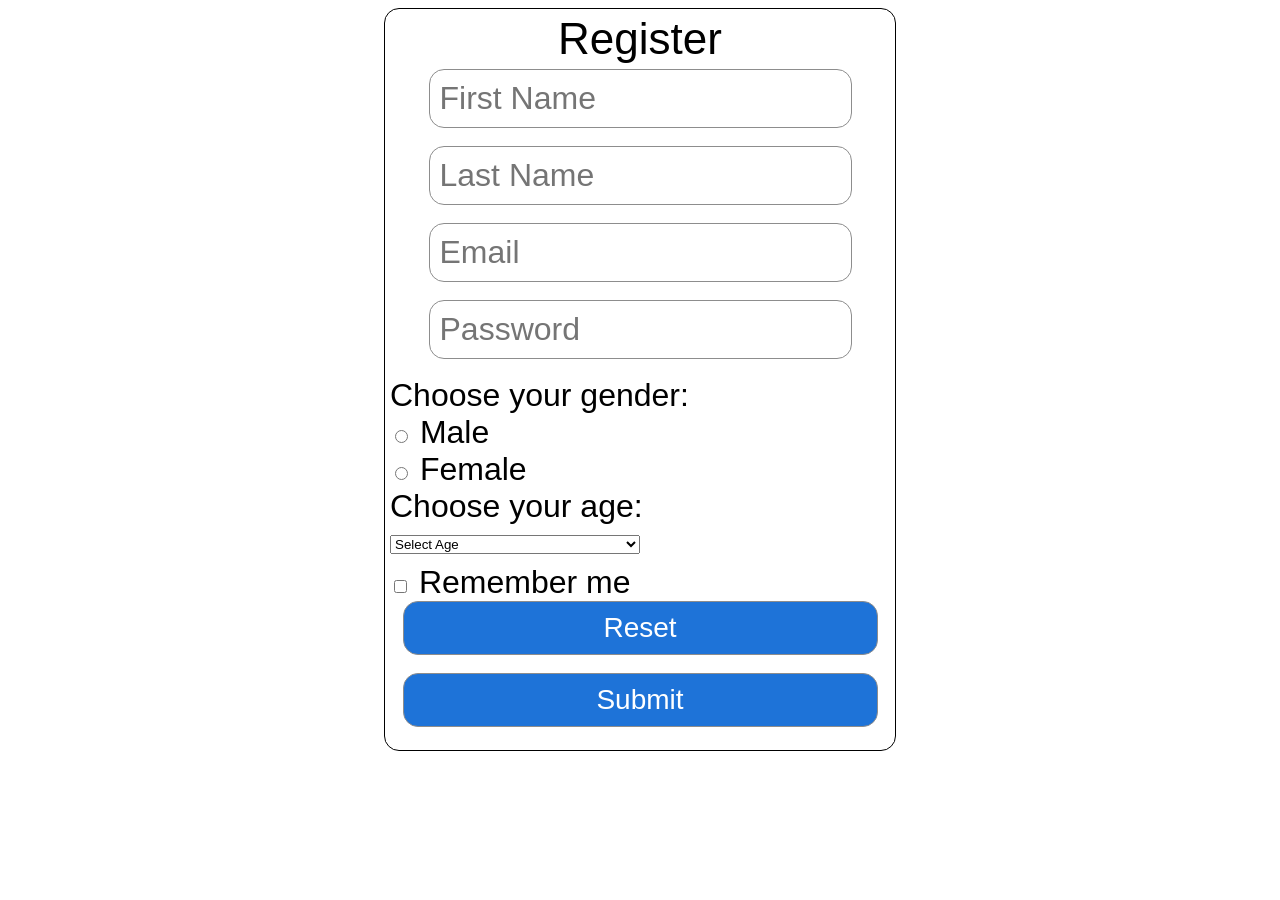
==== form.html @ 858c51f1 "Add files via upload" ====
<hmtl>
<head>
<title>Form</title>
<link rel="stylesheet" href="style.css">
</head>
<body>

<form action="main.html">

<label id="register">Register</label>

<div class="text">
<input type="text" placeholder="First Name" required><br>
<input type="text" placeholder="Last Name"><br>
<input type="text" placeholder="Email" required><br>
<input type="password" placeholder="Password" required><br>
</div>

<label>Choose your gender:<br></label>

<label>
  <input type="radio" name="Gender" value="Male" required> Male<br>
  <input type="radio" name="Gender" value="Female" required> Female<br>
</label>

<label>Choose your age:</label>
<select required>
  <option value="">Select Age</option>
  <option value="18">18</option>
  <option value="19">19</option>
  <option value="20">20</option>
  <option value="21">21</option>
  <option value="22">22</option>
  <option value="23">23</option>
  <option value="24">24</option>
  <option value="25">25</option>
  <option value="26">26</option>
  <option value="27">27</option>
  <option value="28">28</option>
  <option value="29">29</option>
  <option value="30">30</option>
  <option value="31">31</option>
  <option value="32">32</option>
  <option value="33">33</option>
  <option value="34">34</option>
  <option value="35">35</option>
  <option value="36">36</option>
  <option value="37">37</option>
  <option value="38">38</option>
  <option value="39">39</option>
  <option value="40">40</option>
</select><br>

<label>
  <input type="checkbox" value="Remember Password"> Remember me<br>
</label>

<div class="sr">
<input type="reset" value="Reset"><br>
<input type="submit" value="Submit"><br>
</div>

</form>
</body>
</html>
---- style.css ----
body {
	font-family: Arial,sans-serif;
}
form {
	display: block;
	margin: 0 auto;
    width:500px;
	border: 1px solid #000000;
	border-radius: 15px;
	padding: 5px;
}
#register {
	display: block;
	margin-bottom: 5px;
	font-size: 44px;
	text-align: center;
}
input{
	padding: 10px;
	font-size: 32px;
	border: 1px solid #8d8d8d;
	border-radius: 15px;
}
.text input{
	display: block;
	margin: 0 auto;
}
label {
	font-size: 32px;
}
select {
	width: 50%;
	margin-top: 10px;
	margin-bottom: 10px;
}
.sr input{
	display: block;
	margin: 0 auto;
	color: #ffffff;
    width: 95%;
    padding: 10px;
    background-color: #1e73d8;
    font-size: 28px;
}
.main h1{
	color: green;
}
#gemini img{
	display: block;
	margin: 0 auto;
	width:100px;
}
.sec h1{
	color: blue;
}
.sec img{
	display: block;
	margin: 0 auto;
	width:100px;
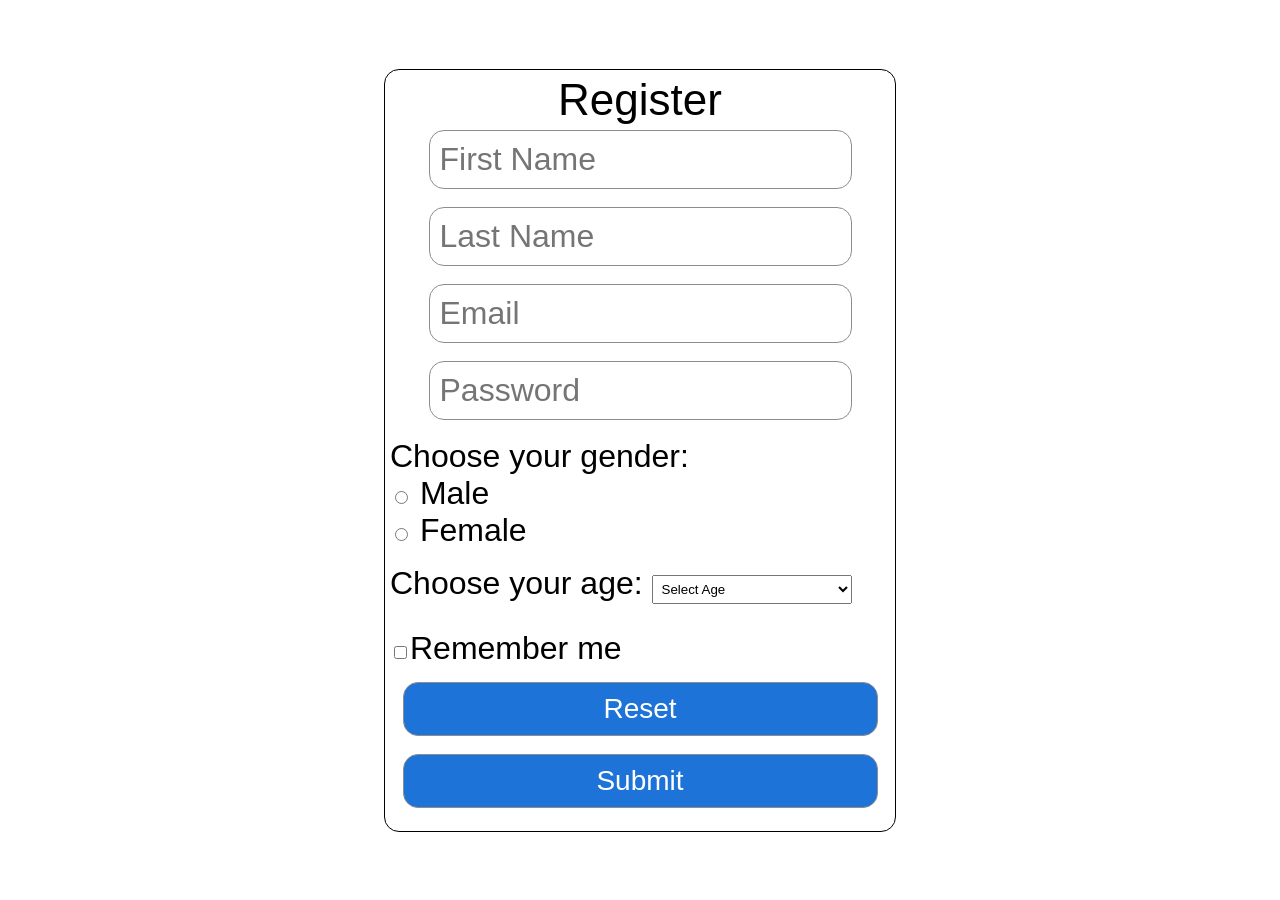
==== commit 7c6c98e0: "Add files via upload" ====
--- a/form.html
+++ b/form.html
@@ -1,9 +1,9 @@
-<hmtl>
+<html>
 <head>
 <title>Form</title>
 <link rel="stylesheet" href="style.css">
 </head>
-<body>
+<body class="form">
 
 <form action="main.html">
 
@@ -22,9 +22,7 @@
   <input type="radio" name="Gender" value="Male" required> Male<br>
   <input type="radio" name="Gender" value="Female" required> Female<br>
 </label>
-
-<label>Choose your age:</label>
-<select required>
+<pre><label>Choose your age: </label><select required>
   <option value="">Select Age</option>
   <option value="18">18</option>
   <option value="19">19</option>
@@ -49,11 +47,11 @@
   <option value="38">38</option>
   <option value="39">39</option>
   <option value="40">40</option>
-</select><br>
+</select><br></pre>
 
-<label>
-  <input type="checkbox" value="Remember Password"> Remember me<br>
-</label>
+ <div id="remember">
+  <input type="checkbox" value="Remember Password">Remember me<br>
+</div>
 
 <div class="sr">
 <input type="reset" value="Reset"><br>
--- a/style.css
+++ b/style.css
@@ -1,9 +1,14 @@
 body {
 	font-family: Arial,sans-serif;
 }
+.form {
+	display: flex;
+	justify-content: center;
+	align-items: center;
+}
 form {
 	display: block;
-	margin: 0 auto;
+	margin: auto;
     width:500px;
 	border: 1px solid #000000;
 	border-radius: 15px;
@@ -29,13 +34,23 @@
 	font-size: 32px;
 }
 select {
+	padding: 5px;
 	width: 50%;
 	margin-top: 10px;
 	margin-bottom: 10px;
 }
+pre {
+	font-family: Arial, sans-serif;
+	width: 80%;
+}
+#remember {
+	margin-bottom: 15px;
+	font-family:Arial, sans-serif;
+	font-size: 32px;
+}
 .sr input{
 	display: block;
-	margin: 0 auto;
+	margin: auto;
 	color: #ffffff;
     width: 95%;
     padding: 10px;
@@ -55,5 +70,6 @@
 }
 .sec img{
 	display: block;
-	margin: 0 auto;
-	width:100px;	+	margin: auto;
+	width:100px;
+}
